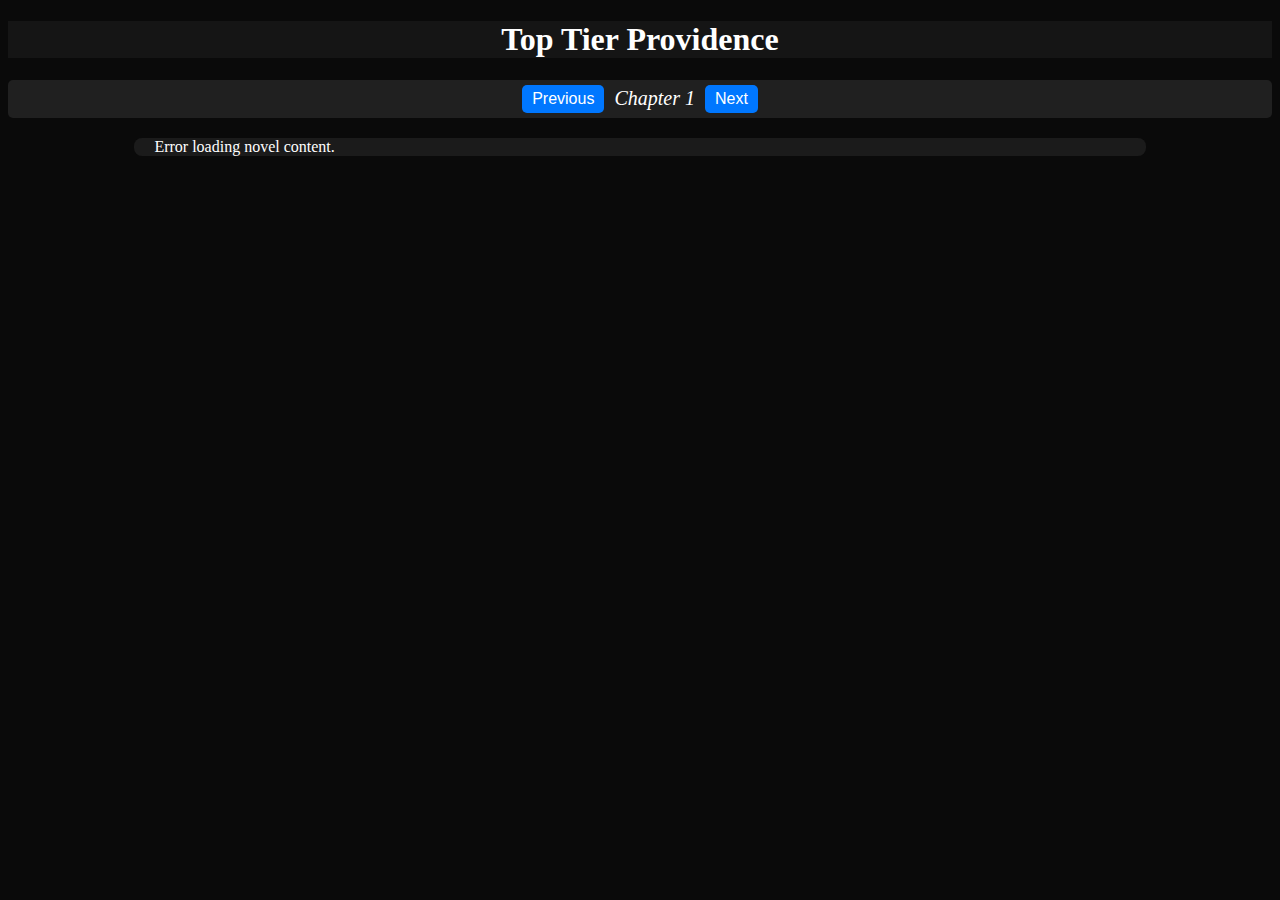
==== index.html @ 8b690a1e "Add files via upload" ====
<!DOCTYPE html>
<html lang="en">
  <head>
    <meta charset="UTF-8" />
    <meta name="viewport" content="width=device-width, initial-scale=1.0" />
    <title>WEBNOVEL</title>
    <link rel="stylesheet" href="style.css">
  </head>
  <body>
    <div class="top">
      <h1>Top Tier Providence</h1>
    </div>
    <div class="chapter-nav">
        <button id="previous">Previous</button>
        <div class="chapter">
          <a>Chapter 1</a>
        </div>
        <button id="next">Next</button>
    </div>
    <div id="novel" class="novel">
        <p> =+= </p>
        <p>[Name: Han Jue]</p>
        <p>[Lifespan: 11 / 65]</p>
        <p>[Race: Mortal]</p>
        <p>[Cultivation: None]</p>
        <p>[Technique: None]</p>
        <p>[Magic: None]</p>
        <p>[Mystical Power: None]</p>
        <p>[Equipment: None]</p>
        <p>[Cultivation Potential: Extremely Bad (Click to roll the dice)]</p>
        <p>[Connate Providence is as follows (Click to roll the dice)]</p>
        <p>
            [Earth and Wood Spiritual Powers: Earth and Wood Cultivation Potential
            strengthened]
        </p>
        <p>
          [Spear Dao Spirit Child: Spear Dao aptitude strengthened, physique
           strengthened.]
        </p>
        <p>[Click here to start your thrilling life]</p>
        <p>…</p>
        <p>
          Looking at the attributes list in front of him, the 11-year-old Han Jue
          almost lost all hope.
        </p>
        <p>
          Cultivation Potential and Connate Providence could be randomly changed
          every day by rolling the dice. However, each could only be changed once,
          and they could be refreshed every day at seven in the morning.
        </p>
        <p>Han Jue had been refreshing since he was born.</p>
        <p>
          It had been eleven years, but he still hadn’t managed to produce the
          best attributes and Connate Providence.
        </p>
        <p>“Should I just start like this?”</p>
        <p>A thought popped up in Han Jue’s mind.</p>
        <p>No!</p>
        <p>
          It wasn’t easy for him to come to a world of immortals and ghosts. How
          could it allow mortals to cultivate?
        </p>
        <p>Han Jue wanted to be the almighty protagonist!</p>
        <p>Roll the dice again!</p>
        <p>
          Han Jue raised his hand and clicked at the attributes list in front of
          him.
        </p>
        <p>Cultivation Potential changed!</p>
        <p>[Cultivation Potential: None]</p>
        <p>Han Jue’s young face instantly darkened.</p>
        <p>Again!</p>
        <p>
          [Destined Lone Star: Brings bad luck to friends and family. Loneliness
          for life. Lifespan increased by 100 years]
        </p>
        <p>F*ck!</p>
        <p>Even Destined Lone Star had appeared!</p>
        <p><em>Who wants to be alone for life!</em></p>
        <p>Han Jue was so angry that he laid down and rolled on the grass.</p>
        <p>
          For an entire eleven years, he was unable to produce any outstanding
          Cultivation Potential and Connate Providence!
        </p>
        <p>No!</p>
        <p>Continue rolling the dice!</p>
        <p><em>I don’t believe it!</em></p>
        <p>Han Jue trembled in anger.</p>
        <p>After half an hour, he finally got up.</p>
        <p>
          Han Jue was a reborn person. In his previous life, he lived in the 21st
          century on Earth. At a young age, he was diagnosed with terminal cancer.
          He didn’t want to undergo painful treatment and went home to wait for
          death. That night, to numb himself, he found an old-school cultivation
          game to play.
        </p>
        <p>
          He played all night and was very hyped up. He got sleepy at dawn and
          thus died.
        </p>
        <p>
          When he opened his eyes again, he was reincarnated into this ancient
          world. He was born into a cultivation sect.
        </p>
        <p>
          The Jade Pure Sect was a righteous cultivation sect of the Great Yan
          Dynasty.
        </p>
        <p>
          On the day that he was diagnosed with terminal cancer, Han Jue was
          terrified. This was the first time he knew that life was so important.
        </p>
        <p>But now in his new life, he could actually cultivate!</p>
        <p>He was pleasantly surprised!</p>
        <p>He had to cultivate!</p>
        <p>He wanted to live longer than anyone else!</p>
        <p>However, he couldn’t cultivate as a mortal!</p>
        <p>
          Ever since he was born, Han Jue had been living without any pressure.
          His parents were the servants of Elder Iron, an Alchemy Master of the
          Jade Pure Sect’s outer sect. They usually planted medicinal herbs for
          Elder Iron.
        </p>
        <p>
          An alchemist’s status was special. In the outer sect, no one dared to
          offend Elder Iron. He had dozens of servants under him, all of whom were
          mortals.
        </p>
        <p>
          Even if they had cultivation potential, Elder Iron wouldn’t allow his
          servants to cultivate. He was probably afraid they would steal his
          herbs.
        </p>
        <p>
          His herbs were beneficial to cultivators, but to mortals, they were
          poison.
        </p>
        <p>
          However, when he was six years old, his parents fled, leaving the young
          Han Jue in Elder Iron’s herb garden.
        </p>
        <p>
          Han Jue could understand. It would definitely be inconvenient to escape
          with a child.
        </p>
        <p>
          Elder Iron didn’t mind. Instead, he asked someone to guide Han Jue in
          helping him grow the herbs.
        </p>
        <p>
          As time passed, Han Jue became familiar with all the plants in the herb
          garden.
        </p>
        <p>
          Elder Iron didn’t make things difficult for Han Jue, and Han Jue
          continued to roll his dice.
        </p>
        <p>Since he was a mortal now, he might as well wait.</p>
        <p>
          “Sigh, I will just keep rolling. If I can’t produce a heaven-defying
          Providence before the age of thirty, then forget it. Even if I’m gonna
          cultivate as a mortal, so be it.”
        </p>
        <p>Han Jue thought silently.</p>
        <p>
          The oldest servant in the herbal garden was in his seventies. He was
          called Old Man Wang. He had been chosen by Elder Iron when he was in his
          teens. Now, he was the leader of the servants. All the servants followed
          his lead.
        </p>
        <p>
          Han Jue stood up and returned to the herb garden. He began to sprinkle
          water and clean up the dead leaves.
        </p>
        <p>
          The herb garden was huge, as big as a football field. Every servant was
          very careful when they worked. If they accidentally damaged the plants,
          Elder Iron would be furious. Some of the herbs were even poisonous.
        </p>
        <p>
          Elder Iron had only gone out last month and would probably take two to
          three years to return.
        </p>
        <p>To cultivators, two or three years were nothing at all.</p>
        <p>
          In the herb garden, Han Jue was a man of few words. He didn’t have many
          friends and only interacted with Old Man Wang.
        </p>
        <p>
          After he was done, he returned to his room and started doing push-ups to
          train his body.
        </p>
        <p>…</p>
        <p>The next morning, Han Jue washed up.</p>
        <p>Then, he sat on the wooden bed and waited.</p>
        <p>
          Han Jue waited until the time when the attributes list was refreshed
          before he perked up.
        </p>
        <p>It felt like a lottery draw.</p>
        <p>This was what he looked forward to the most every day.</p>
        <p>He rubbed his hands together.</p>
        <p>First, he was going to roll the dice for Cultivation Potential.</p>
        <p>[Cultivation Potential: None]</p>
        <p>F*ck!</p>
        <p><em>This is too despicable!</em></p>
        <p>Han Jue almost died of anger.</p>
        <p>
          His hands began to tremble as he continued to draw out the Connate
          Providence!
        </p>
        <p>The die rolled!</p>
        <p>[Connate Providence is as follows]</p>
        <p>[Unparalleled: Immortal beauty, top-notch charm]</p>
        <p>
          [Destined Sword Fanatic: Top-notch Sword Dao aptitude, top-notch Sword
          Dao learning ability]
        </p>
        <p>
          [Unparalleled Movement Technique: Top-notch movement technique aptitude]
        </p>
        <p>
          [Descendant of the Immortal Emperor: After the game begins, you will
          receive an unparalleled cultivation technique and 1,000 superior-grade
          spirit stones.]
        </p>
        <p>Han Jue was stunned.</p>
        <p>His eyes widened in surprise.</p>
        <p>Four Connate Providences!</p>
        <p>
          This was the first time four Connate Providences had been produced, and
          they all looked very impressive.
        </p>
        <p>Han Jue became more and more excited.</p>
        <p><em>This is it!</em></p>
        <p>No!</p>
        <p><em>They are it!</em></p>
        <p>Four top-notch, one unparalleled!</p>
        <p>One look and one could tell that it was extraordinary.</p>
        <p>
          After rolling the dice for eleven years, day after day, the goddess of
          fortune was finally blessing him!
        </p>
        <p>Han Jue tried hard to calm down.</p>
        <p>
          Without a Cultivation Potential, he couldn’t start his game life yet.
        </p>
        <p>He still had to roll the dice for the Cultivation Potential.</p>
        <p>
          “Finally, I’m seeing a silver lining. With these four supreme-grade
          Connate Providences, even if I start cultivating at the age of 40, I can
          still make it in time. I can rest assured and continue rolling the dice
          for Cultivation Potential.”
        </p>
        <p>Han Jue was in a good mood when he thought of this.</p>
        <p>
          He had been rolling for eleven years, so what if it would take another
          eleven years?
        </p>
        <p>
          Han Jue let out a long sigh, then got up and left the room to begin his
          day’s work.
        </p>
        <p>
          Six people were living in the house with him, and each of them had a
          bed. The others had woken up early in the morning.
        </p>
        <p>
          Everyone had a region they were responsible for, so they didn’t dare to
          make any mistakes.
        </p>
        <p>
          Han Jue was still young and only needed to do some simple work. Elder
          Iron didn’t dare to let him be in charge of an area.
        </p>
        <p>The sun was exceptionally bright today.</p>
        <p>Perhaps it had something to do with his mood.</p>
        <p>
          The other servants didn’t feel Han Jue’s change. He hadn’t started his
          thrilling life yet, so the enhancements due to the Connate Providence
          hadn’t appeared yet.
        </p>
        <p>Noon.</p>
        <p>Two cultivators arrived.</p>
        <p>
          The Jade Pure Sect was very big. The herb garden was surrounded by
          mountains. Cultivators weren’t allowed to come here. Most of the time,
          the outer sect deacons would be the ones who came to ask for pills.
          These two cultivators had excellent temperaments. One was a man and the
          other was a woman. They looked like an immortal couple, attracting the
          attention of all the servants.
        </p>
        <p>Han Jue also turned to look at the entrance of the herb garden.</p>
        <p>“How glamorous.”</p>
        <p>Han Jue sighed.</p>
        <p>
          The clothes of the servants were tattered, and the clothes of the two
          cultivators were clean and gorgeous. They looked like NPCs from an
          online cultivation game.
        </p>
        <p>It was just a random exclamation. He didn’t feel envious at all.</p>
        <p>
          He had already obtained four Connate Providences, and his future
          achievements were not something that the outer sect disciples of the
          Jade Pure Sect could compare to.
        </p>
        <p>
          The male cultivator expressionlessly said to Old Man Wang, “From today
          onwards, the two of us will be responsible for protecting Elder Iron’s
          medicinal herb garden. You don’t need to be bothered by us. Also, don’t
          disturb our cultivation.”
        </p>
        <p> =+= </p>
    </div>

    <script src="script.js"></script>
  </body>
</html>
---- style.css ----
.novel {
    width: 80%;
    margin: auto;
    background-color: rgb(27, 27, 27);
    border-radius: 8px;
}
.novel p {
    margin: 20px;
}
.chapter-nav {
    display: flex;
    justify-content: center;
    align-items: center;
    font-size: 20px;
    font-style: italic;
    text-align: center;
    background-color: #202020;
    margin: auto;
    border-radius: 5px;
    padding: 5px;
}
.chapter-nav button {
    background-color: #0077FF;
    color: white;
    border: none;
    padding: 5px 10px;
    margin: 0 10px;
    cursor: pointer;
    font-size: 16px;
    border-radius: 5px;
}
.chapter-nav button:hover {
    background-color: #0056b3;
}
.top {
    text-align: center;
    background-color: #151515;
    margin-top: 20px;
}
body {
    background-color: rgb(10, 10, 10);
    color: white;
}
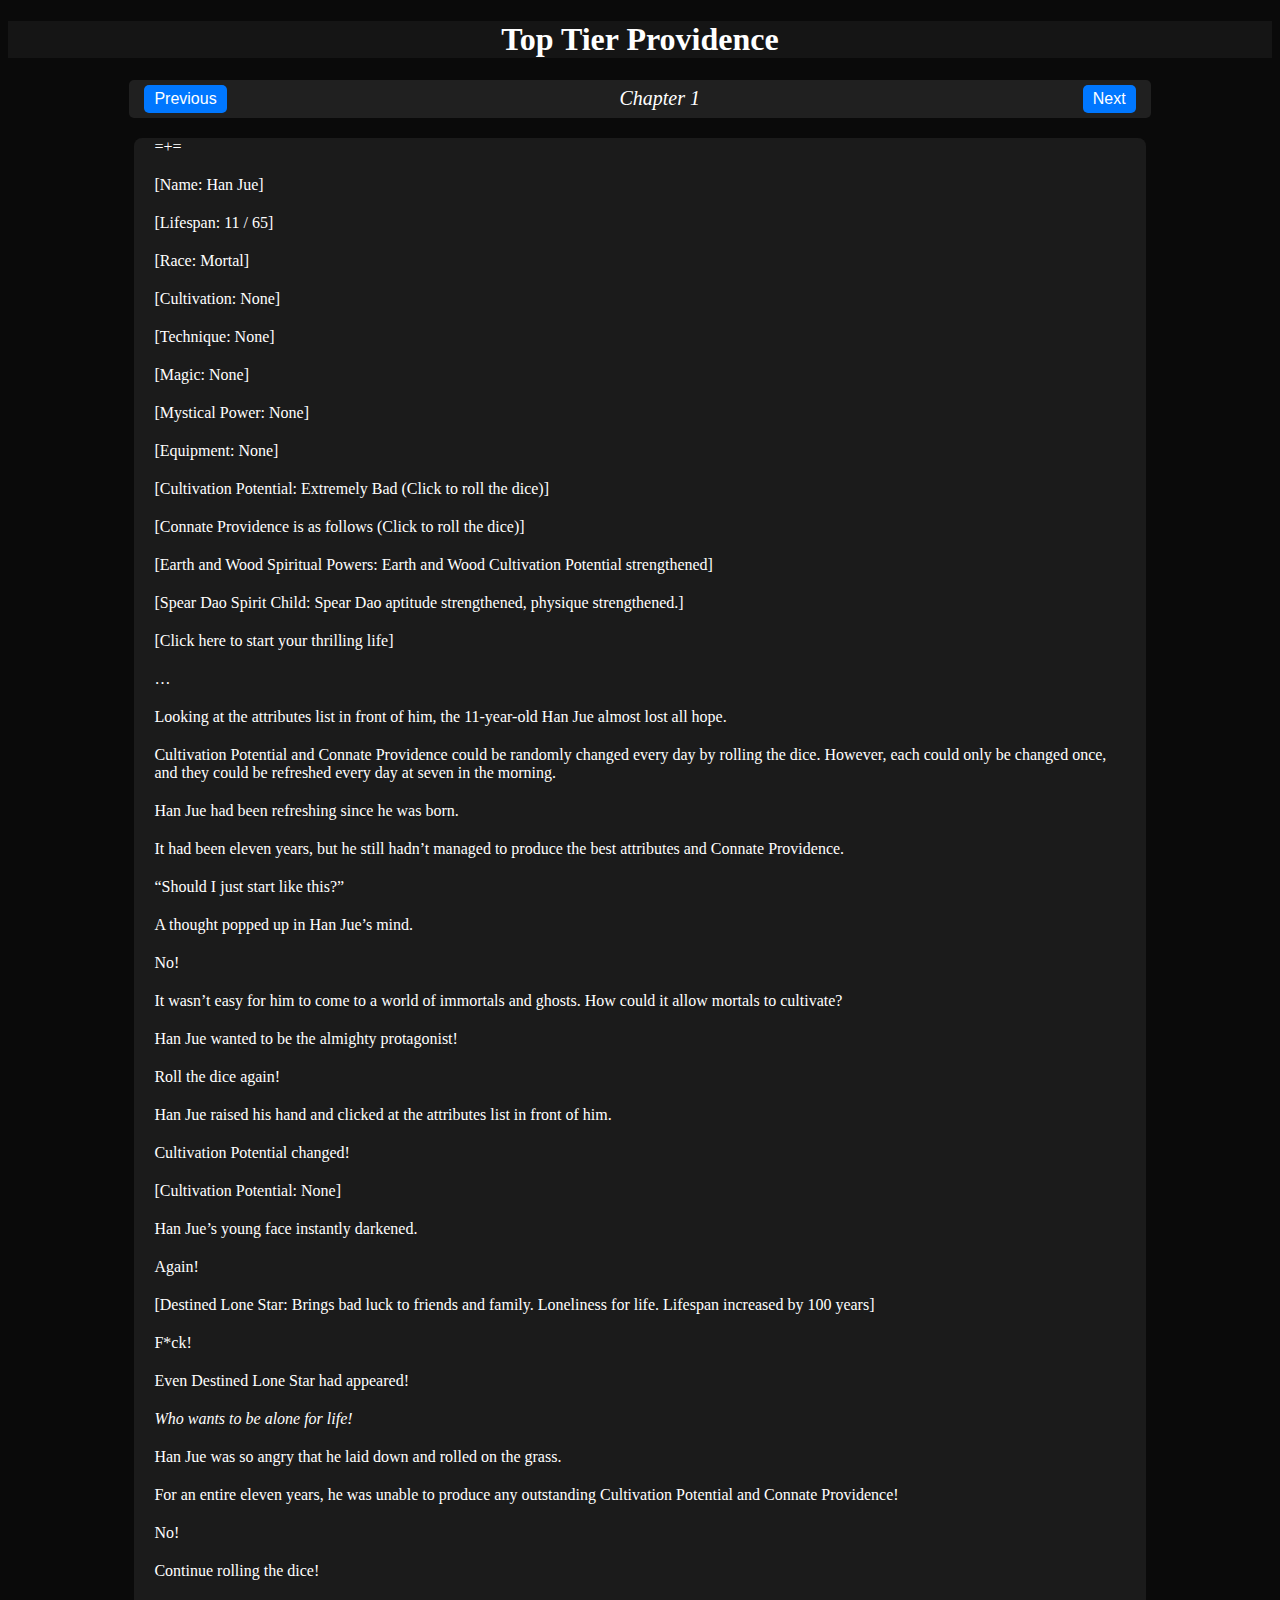
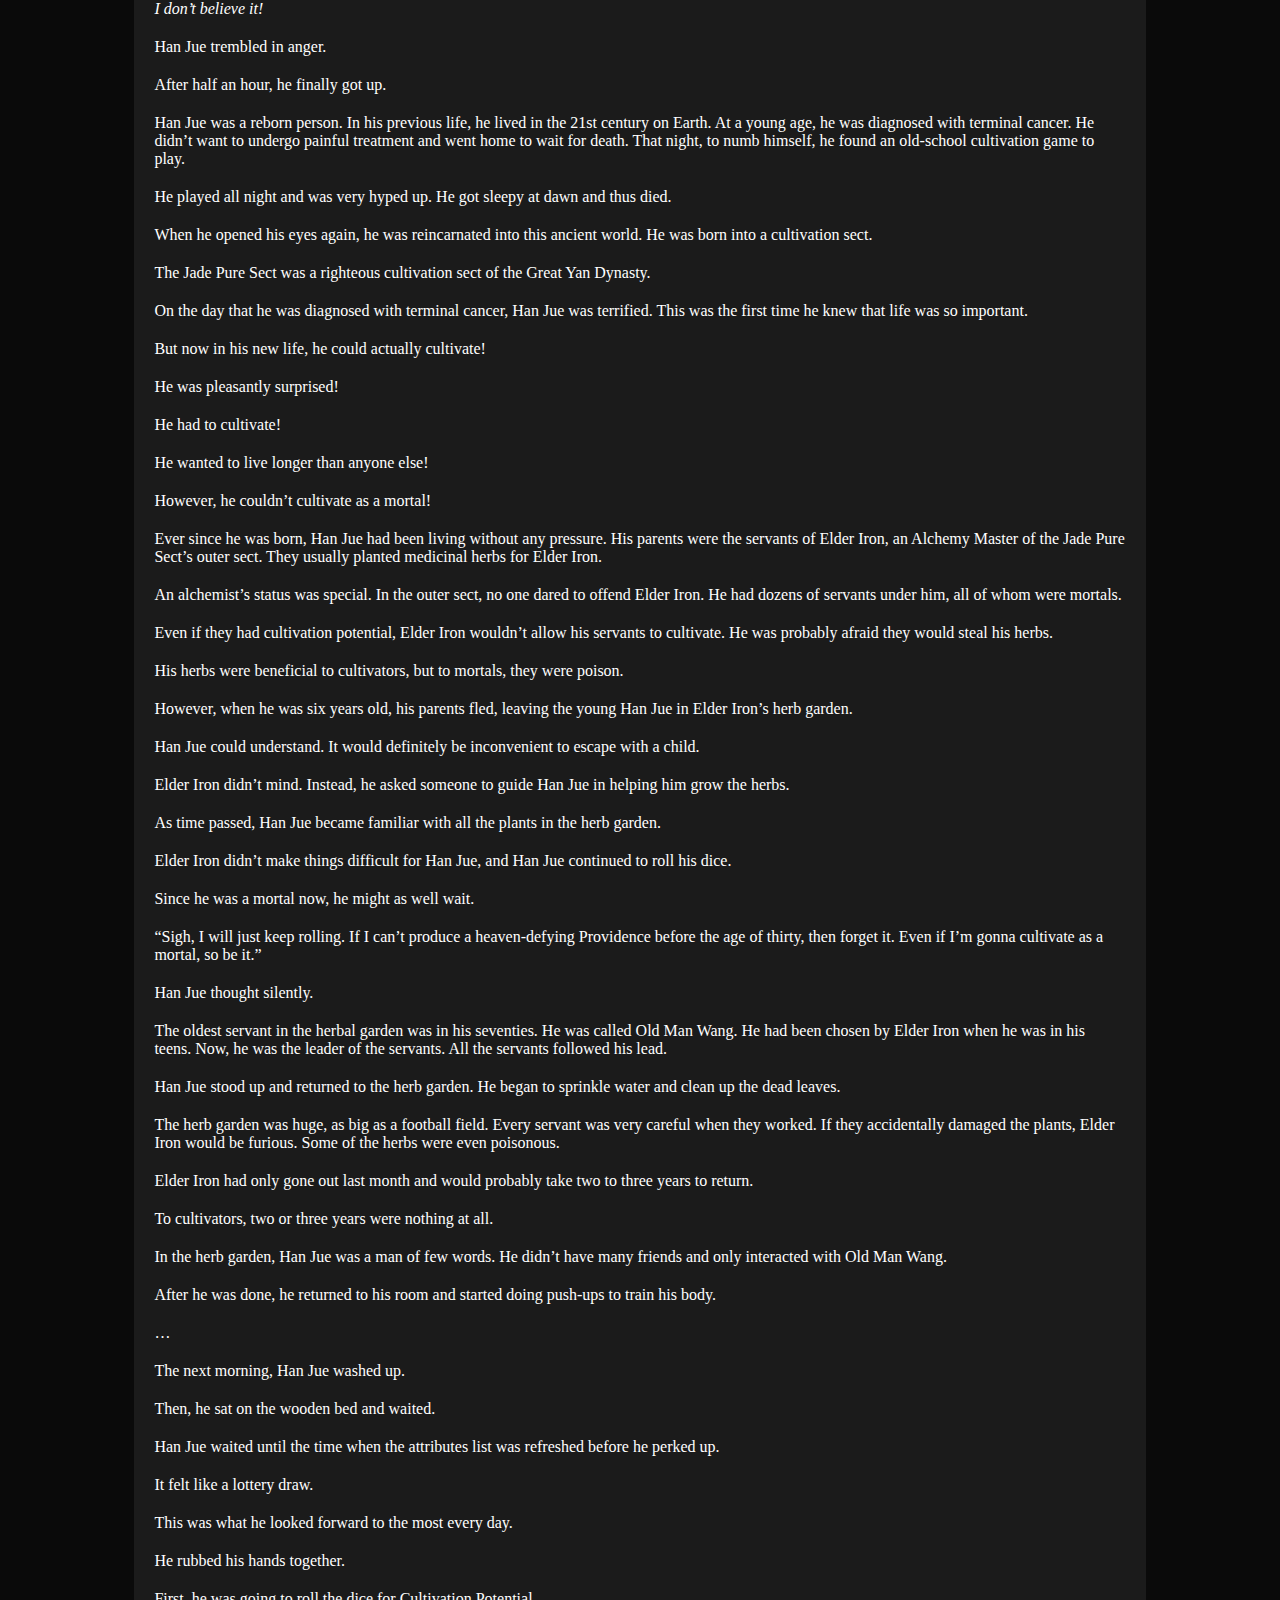
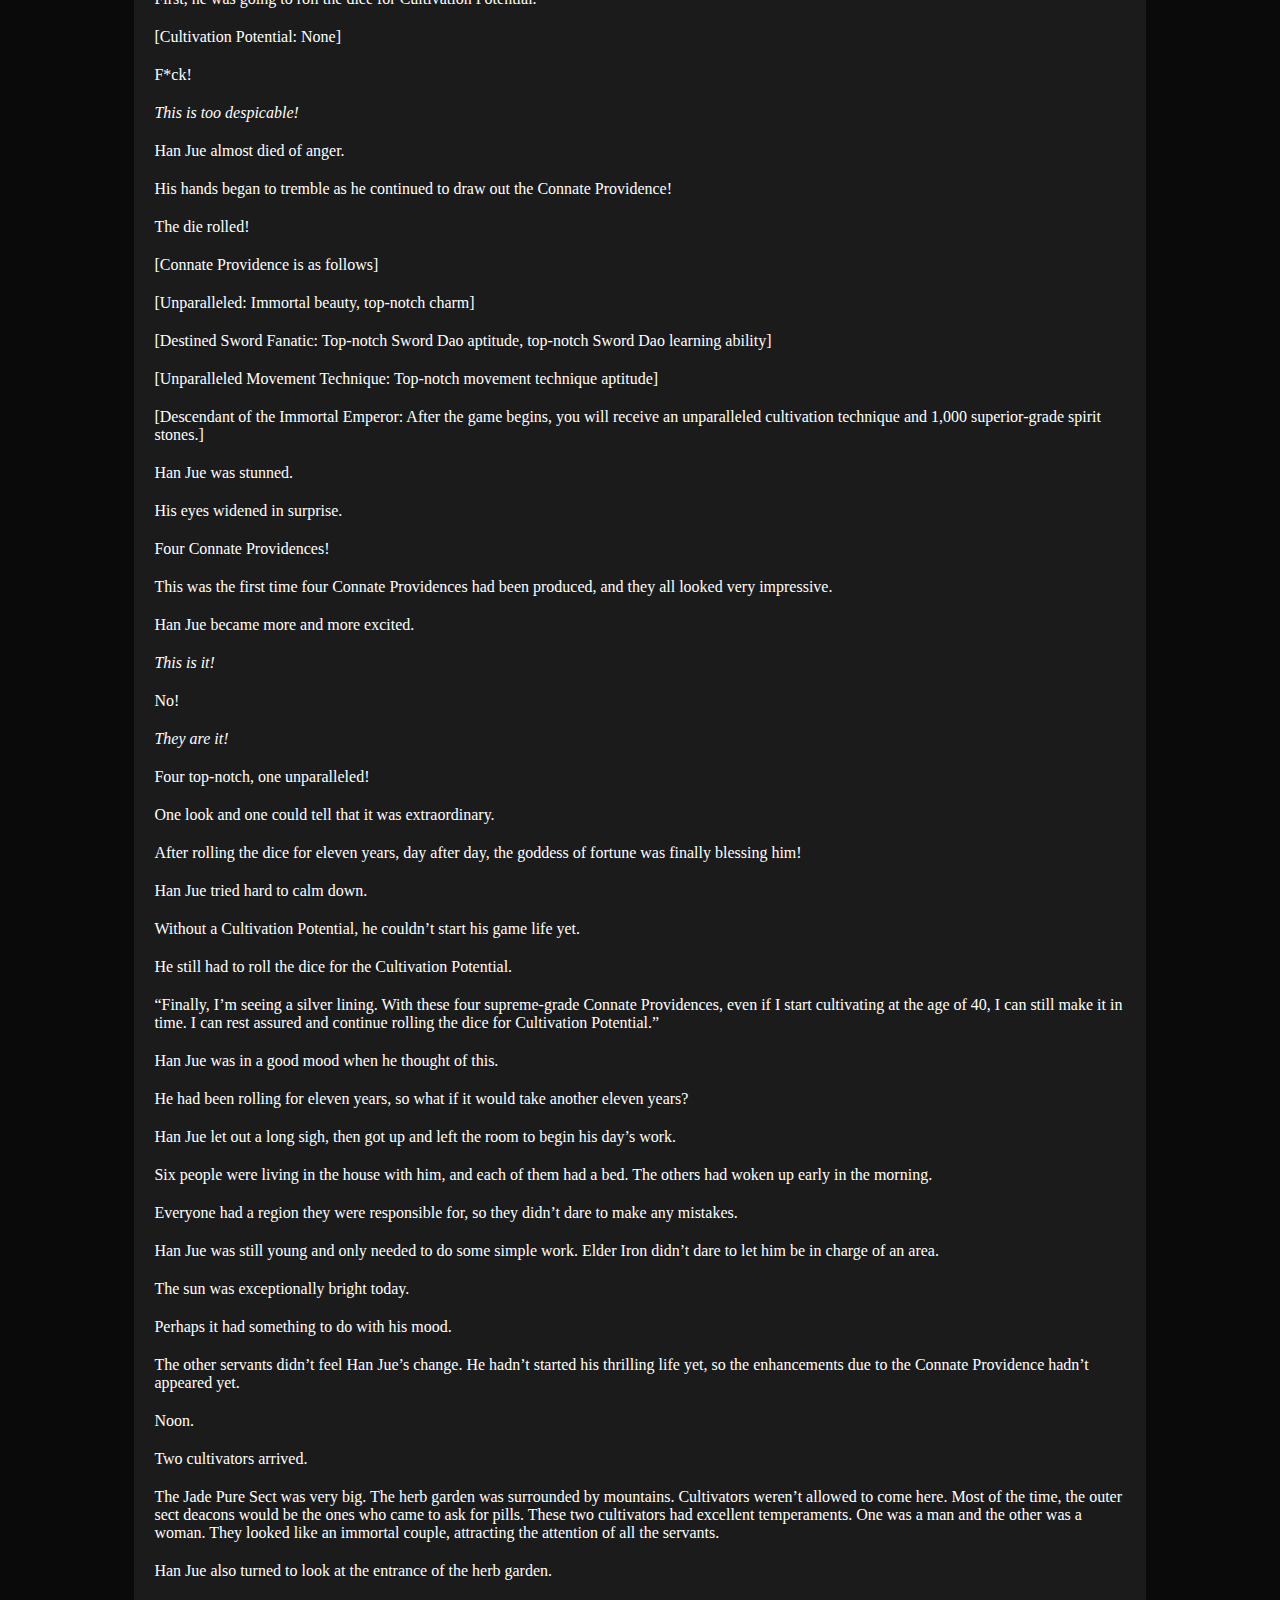
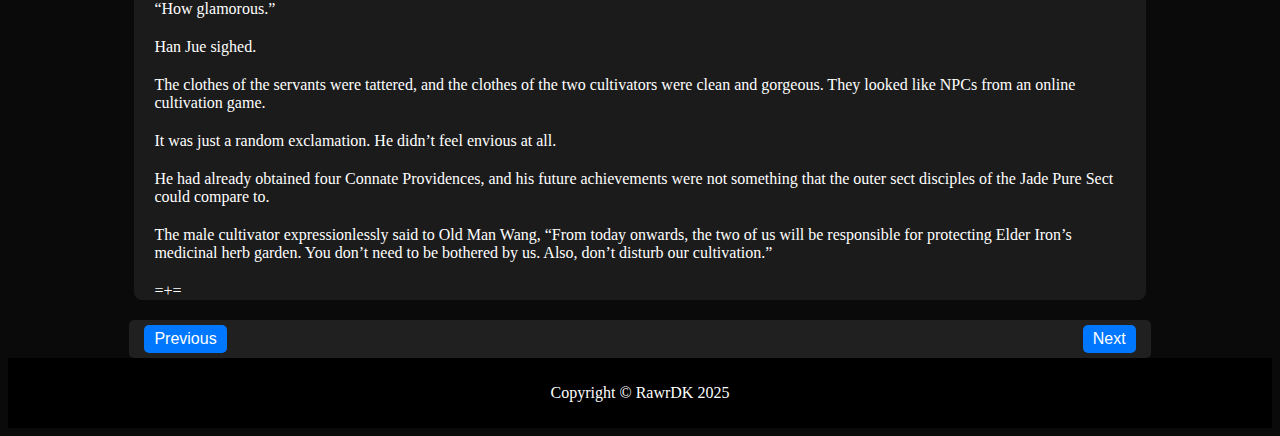
==== commit 95f99903: "Add files via upload" ====
--- a/index.html
+++ b/index.html
@@ -11,13 +11,17 @@
       <h1>Top Tier Providence</h1>
     </div>
     <div class="chapter-nav">
-        <button id="previous">Previous</button>
+      <form action="index.html">
+        <button type="submit" id="previous">Previous</button>
+      </form>
         <div class="chapter">
-          <a>Chapter 1</a>
+          <a id="chapter-title">Chapter 1</a>
         </div>
-        <button id="next">Next</button>
-    </div>
-    <div id="novel" class="novel">
+        <form action="chapter2.html">
+          <button type="submit" id="next">Next</button>
+        </form>
+    </div>
+    <div class="novel">
         <p> =+= </p>
         <p>[Name: Han Jue]</p>
         <p>[Lifespan: 11 / 65]</p>
@@ -313,6 +317,19 @@
         <p> =+= </p>
     </div>
 
+    <div class="chapter-nav">
+      <form action="index.html">
+        <button type="submit" id="previous">Previous</button>
+      </form>
+        <form action="chapter2.html">
+          <button type="submit" id="next">Next</button>
+        </form>
+    </div>
+
+    <div class="footer">
+      <p>Copyright <span>&copy;</span> RawrDK 2025</p>
+    </div>
+
     <script src="script.js"></script>
   </body>
 </html>--- a/style.css
+++ b/style.css
@@ -9,11 +9,12 @@
 }
 .chapter-nav {
     display: flex;
-    justify-content: center;
+    justify-content: space-between;
     align-items: center;
     font-size: 20px;
     font-style: italic;
     text-align: center;
+    width: 80%;
     background-color: #202020;
     margin: auto;
     border-radius: 5px;
@@ -29,6 +30,15 @@
     font-size: 16px;
     border-radius: 5px;
 }
+  
+.chapter-nav form {
+    display: flex;
+}
+  
+.chapter-nav #next {
+    margin-left: auto;
+}
+  
 .chapter-nav button:hover {
     background-color: #0056b3;
 }
@@ -37,6 +47,12 @@
     background-color: #151515;
     margin-top: 20px;
 }
+.footer {
+    text-align: center;
+    background-color: #000000;
+    margin: auto 0;
+    padding: 10px 0;
+}
 body {
     background-color: rgb(10, 10, 10);
     color: white;
